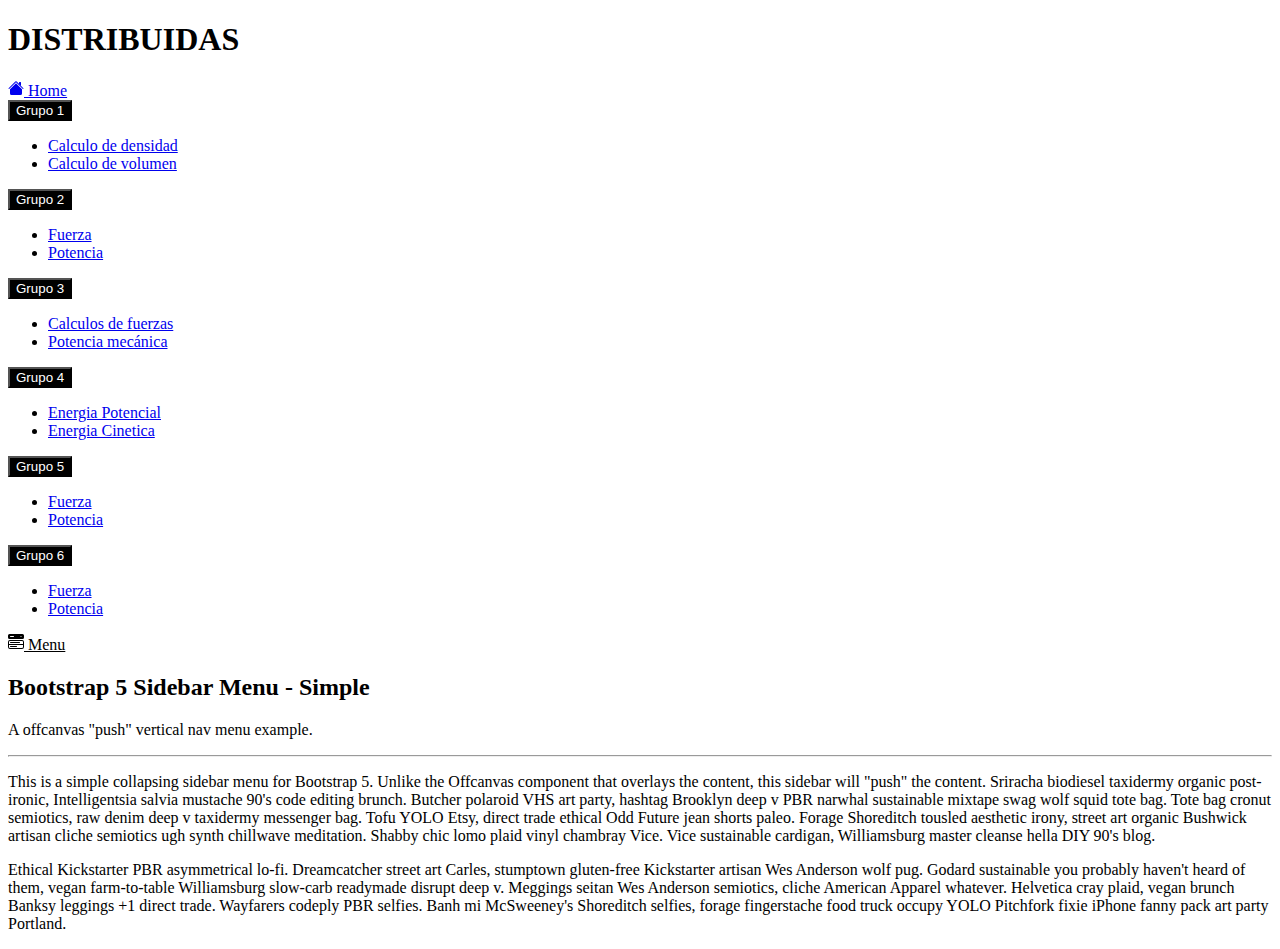
==== index.html @ 58672ee9 "Primera" ====
<!DOCTYPE html>
<html lang="en">
<head>
    <meta charset="UTF-8">
    <meta http-equiv="X-UA-Compatible" content="IE=edge">
    <meta name="viewport" content="width=device-width, initial-scale=1.0">
    <title>Document</title>

    <link href="https://cdn.jsdelivr.net/npm/bootstrap@5.1.3/dist/css/bootstrap.min.css" rel="stylesheet" integrity="sha384-1BmE4kWBq78iYhFldvKuhfTAU6auU8tT94WrHftjDbrCEXSU1oBoqyl2QvZ6jIW3" crossorigin="anonymous">
    <script src="https://cdn.jsdelivr.net/npm/bootstrap@5.1.3/dist/js/bootstrap.bundle.min.js" integrity="sha384-ka7Sk0Gln4gmtz2MlQnikT1wXgYsOg+OMhuP+IlRH9sENBO0LRn5q+8nbTov4+1p" crossorigin="anonymous"></script>
</head>
<body>
    <div class="container">
        <h1>DISTRIBUIDAS</h1>
    </div>
    <div class="container-fluid">
        <div class="row flex-nowrap">
            <div class="col-auto px-0">
                <div id="sidebar" class="collapse collapse-horizontal show border-end">
                    <div id="sidebar-nav" class="list-group border-0 rounded-0 text-sm-start min-vh-100">
                        <a href="#" class="list-group-item border-end-0 d-inline-block text-truncate" data-bs-parent="#sidebar">
                            <svg xmlns="http://www.w3.org/2000/svg" width="16" height="16" fill="currentColor" class="bi bi-house-fill" viewBox="0 0 16 16">
                                <path fill-rule="evenodd" d="m8 3.293 6 6V13.5a1.5 1.5 0 0 1-1.5 1.5h-9A1.5 1.5 0 0 1 2 13.5V9.293l6-6zm5-.793V6l-2-2V2.5a.5.5 0 0 1 .5-.5h1a.5.5 0 0 1 .5.5z"/>
                                <path fill-rule="evenodd" d="M7.293 1.5a1 1 0 0 1 1.414 0l6.647 6.646a.5.5 0 0 1-.708.708L8 2.207 1.354 8.854a.5.5 0 1 1-.708-.708L7.293 1.5z"/>
                            </svg>
                            <span>Home</span> 
                        </a>
                        <div class="dropdown list-group-item">
                            <button class="btn dropdown-toggle" type="button" id="dropdownMenuButton1" data-bs-toggle="dropdown" aria-expanded="false" style="background-color: black; color: white;">
                                <i class="fa fa-sitemap fa-3x"></i> Grupo 1
                            </button>
                            <ul class="dropdown-menu">
                                <li>
                                    <a class="dropdown-item stil" href="#">Calculo de densidad</a>
                                </li>
                                <li>
                                    <a class="dropdown-item stil" href="#">Calculo de volumen</a>
                                </li>
                            </ul>
                        </div>
                        <div class="dropdown list-group-item">
                            <button class="btn dropdown-toggle" type="button" id="dropdownMenuButton1" data-bs-toggle="dropdown" aria-expanded="false" style="background-color: black; color: white;">
                                <i class="fa fa-sitemap fa-3x"></i> Grupo 2
                            </button>
                            <ul class="dropdown-menu">
                                <li>
                                    <a class="dropdown-item stil" href="#">Fuerza</a>
                                </li>
                                <li>
                                    <a class="dropdown-item stil" href="#">Potencia</a>
                                </li>
                            </ul>
                        </div>
                        <div class="dropdown list-group-item">
                            <button class="btn dropdown-toggle" type="button" id="dropdownMenuButton1" data-bs-toggle="dropdown" aria-expanded="false" style="background-color: black; color: white;">
                                <i class="fa fa-sitemap fa-3x"></i> Grupo 3
                            </button>
                            <ul class="dropdown-menu">
                                <li>
                                    <a class="dropdown-item stil" href="Fuerza.html">Calculos de fuerzas</a>
                                </li>
                                <li>
                                    <a class="dropdown-item stil" href="Potencia.html">Potencia mecánica</a>
                                </li>
                            </ul>
                        </div>
                        <div class="dropdown list-group-item">
                            <button class="btn dropdown-toggle" type="button" id="dropdownMenuButton1" data-bs-toggle="dropdown" aria-expanded="false" style="background-color: black; color: white;">
                                <i class="fa fa-sitemap fa-3x"></i> Grupo 4
                            </button>
                            <ul class="dropdown-menu">
                                <li>
                                    <a class="dropdown-item stil" href="#">Energia Potencial</a>
                                </li>
                                <li>
                                    <a class="dropdown-item stil" href="#">Energia Cinetica</a>
                                </li>
                            </ul>
                        </div>
                        <div class="dropdown list-group-item">
                            <button class="btn dropdown-toggle" type="button" id="dropdownMenuButton1" data-bs-toggle="dropdown" aria-expanded="false" style="background-color: black; color: white;">
                                <i class="fa fa-sitemap fa-3x"></i> Grupo 5
                            </button>
                            <ul class="dropdown-menu">
                                <li>
                                    <a class="dropdown-item stil" href="#">Fuerza</a>
                                </li>
                                <li>
                                    <a class="dropdown-item stil" href="#">Potencia</a>
                                </li>
                            </ul>
                        </div>
                        <div class="dropdown list-group-item">
                            <button class="btn dropdown-toggle" type="button" id="dropdownMenuButton1" data-bs-toggle="dropdown" aria-expanded="false" style="background-color: black; color: white;">
                                <i class="fa fa-sitemap fa-3x"></i> Grupo 6
                            </button>
                            <ul class="dropdown-menu">
                                <li>
                                    <a class="dropdown-item stil" href="#">Fuerza</a>
                                </li>
                                <li>
                                    <a class="dropdown-item stil" href="#">Potencia</a>
                                </li>
                            </ul>
                        </div>
                    </div>
                </div>
            </div>
            <main class="col ps-md-2 pt-2">
                <a href="#" data-bs-target="#sidebar" data-bs-toggle="collapse" class="border rounded-3 p-1 text-decoration-none" style="color: black;">
                    <svg xmlns="http://www.w3.org/2000/svg" width="16" height="16" fill="currentColor" class="bi bi-menu-button-wide-fill" viewBox="0 0 16 16">
                        <path d="M1.5 0A1.5 1.5 0 0 0 0 1.5v2A1.5 1.5 0 0 0 1.5 5h13A1.5 1.5 0 0 0 16 3.5v-2A1.5 1.5 0 0 0 14.5 0h-13zm1 2h3a.5.5 0 0 1 0 1h-3a.5.5 0 0 1 0-1zm9.927.427A.25.25 0 0 1 12.604 2h.792a.25.25 0 0 1 .177.427l-.396.396a.25.25 0 0 1-.354 0l-.396-.396zM0 8a2 2 0 0 1 2-2h12a2 2 0 0 1 2 2v5a2 2 0 0 1-2 2H2a2 2 0 0 1-2-2V8zm1 3v2a1 1 0 0 0 1 1h12a1 1 0 0 0 1-1v-2H1zm14-1V8a1 1 0 0 0-1-1H2a1 1 0 0 0-1 1v2h14zM2 8.5a.5.5 0 0 1 .5-.5h9a.5.5 0 0 1 0 1h-9a.5.5 0 0 1-.5-.5zm0 4a.5.5 0 0 1 .5-.5h6a.5.5 0 0 1 0 1h-6a.5.5 0 0 1-.5-.5z"/>
                    </svg>
                    Menu
                </a>
                <div class="page-header pt-3">
                    <h2>Bootstrap 5 Sidebar Menu - Simple</h2>
                </div>
                <p class="lead">A offcanvas "push" vertical nav menu example.</p>
                <hr>
                <div class="row">
                    <div class="col-12">
                        <p>This is a simple collapsing sidebar menu for Bootstrap 5. Unlike the Offcanvas component that overlays the content, this sidebar will "push" the content. Sriracha biodiesel taxidermy organic post-ironic, Intelligentsia salvia mustache 90's code editing brunch. Butcher polaroid VHS art party, hashtag Brooklyn deep v PBR narwhal sustainable mixtape swag wolf squid tote bag. Tote bag cronut semiotics, raw denim deep v taxidermy messenger bag. Tofu YOLO Etsy, direct trade ethical Odd Future jean shorts paleo. Forage Shoreditch tousled aesthetic irony, street art organic Bushwick artisan cliche semiotics ugh synth chillwave meditation. Shabby chic lomo plaid vinyl chambray Vice. Vice sustainable cardigan, Williamsburg master cleanse hella DIY 90's blog.</p>
                        <p>Ethical Kickstarter PBR asymmetrical lo-fi. Dreamcatcher street art Carles, stumptown gluten-free Kickstarter artisan Wes Anderson wolf pug. Godard sustainable you probably haven't heard of them, vegan farm-to-table Williamsburg slow-carb readymade disrupt deep v. Meggings seitan Wes Anderson semiotics, cliche American Apparel whatever. Helvetica cray plaid, vegan brunch Banksy leggings +1 direct trade. Wayfarers codeply PBR selfies. Banh mi McSweeney's Shoreditch selfies, forage fingerstache food truck occupy YOLO Pitchfork fixie iPhone fanny pack art party Portland.</p>
                    </div>
                </div>
            </main>
        </div>
    </div>

</body>
</html>
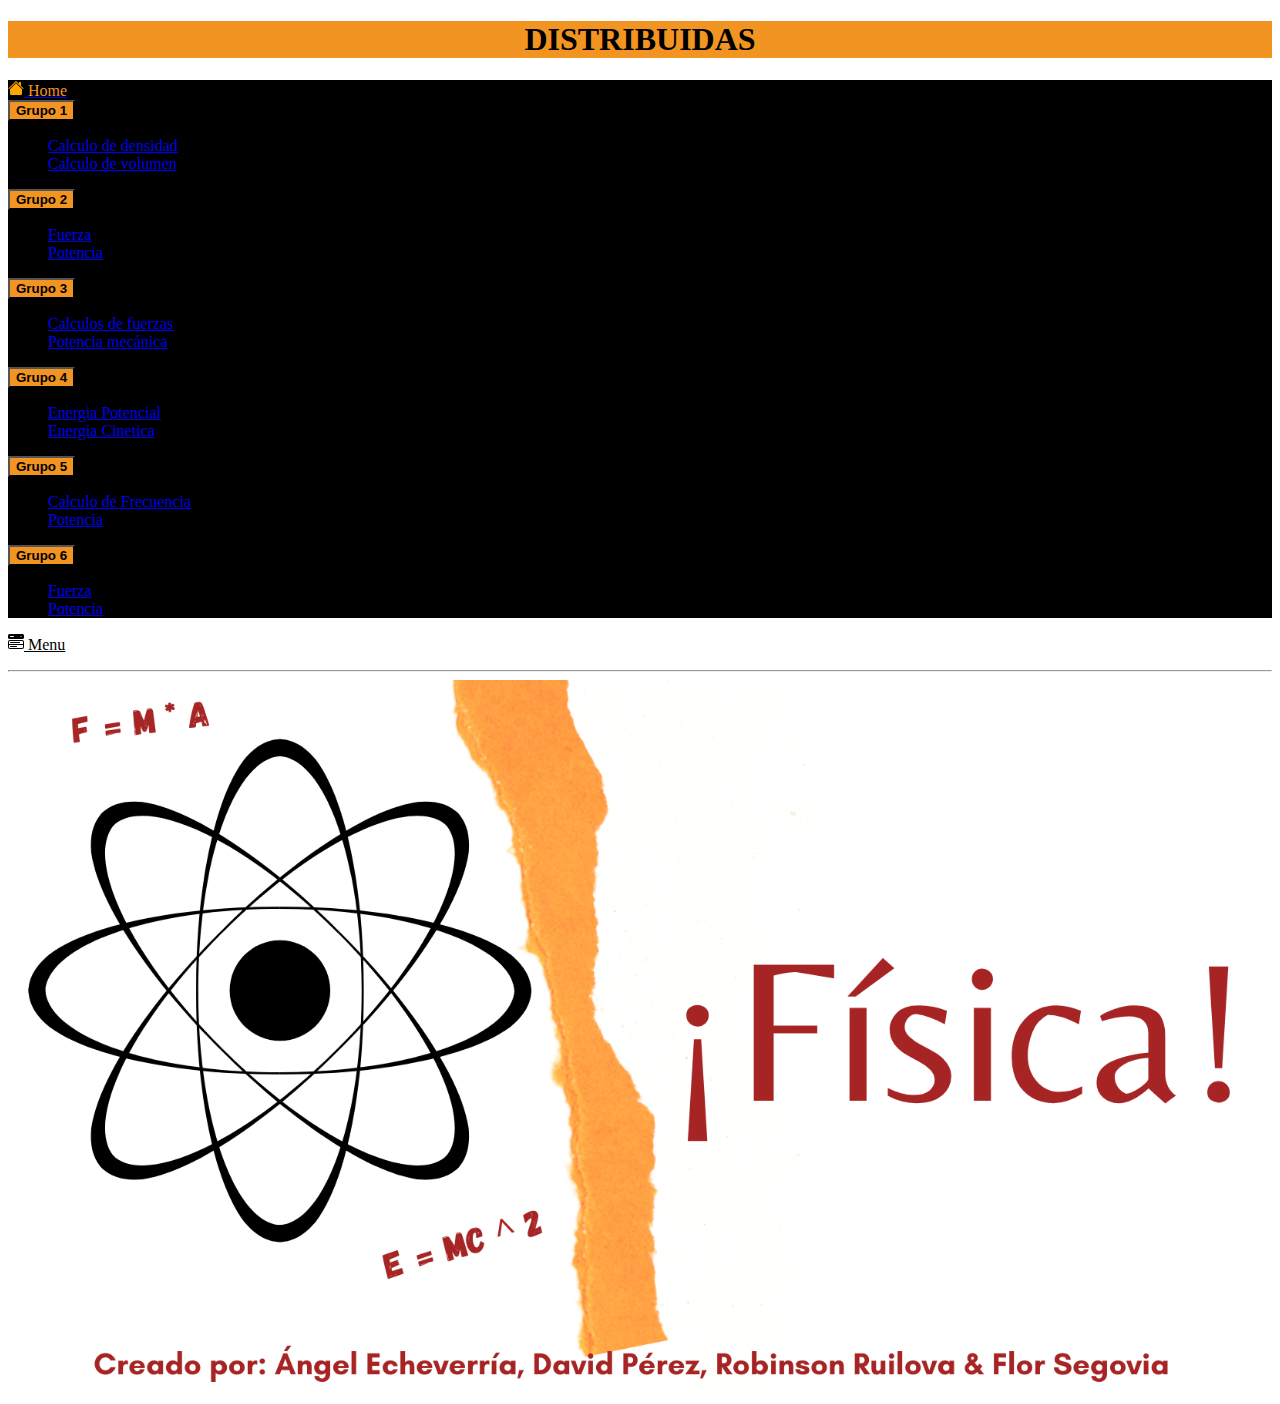
==== commit 06d94a54: "Estilos" ====
--- a/index.html
+++ b/index.html
@@ -10,24 +10,27 @@
     <script src="https://cdn.jsdelivr.net/npm/bootstrap@5.1.3/dist/js/bootstrap.bundle.min.js" integrity="sha384-ka7Sk0Gln4gmtz2MlQnikT1wXgYsOg+OMhuP+IlRH9sENBO0LRn5q+8nbTov4+1p" crossorigin="anonymous"></script>
 </head>
 <body>
-    <div class="container">
-        <h1>DISTRIBUIDAS</h1>
+    <div class="container-fluid" style="align-items: center; background-color: #F29422; color: black;">
+        <div class="row" >
+            <h1 style="text-align: center;"><b>DISTRIBUIDAS</b></h1>
+        </div>
     </div>
     <div class="container-fluid">
         <div class="row flex-nowrap">
-            <div class="col-auto px-0">
+            <div class="col-auto px-0" style="background-color: black;">
                 <div id="sidebar" class="collapse collapse-horizontal show border-end">
                     <div id="sidebar-nav" class="list-group border-0 rounded-0 text-sm-start min-vh-100">
-                        <a href="#" class="list-group-item border-end-0 d-inline-block text-truncate" data-bs-parent="#sidebar">
-                            <svg xmlns="http://www.w3.org/2000/svg" width="16" height="16" fill="currentColor" class="bi bi-house-fill" viewBox="0 0 16 16">
+                        <a href="#" class="list-group-item border-end-0 d-inline-block text-truncate" data-bs-parent="#sidebar" style="background-color: black;">
+                            <svg xmlns="http://www.w3.org/2000/svg" width="16" height="16" fill="currentColor" class="bi bi-house-fill" viewBox="0 0 16 16" style="color:orange;">
                                 <path fill-rule="evenodd" d="m8 3.293 6 6V13.5a1.5 1.5 0 0 1-1.5 1.5h-9A1.5 1.5 0 0 1 2 13.5V9.293l6-6zm5-.793V6l-2-2V2.5a.5.5 0 0 1 .5-.5h1a.5.5 0 0 1 .5.5z"/>
                                 <path fill-rule="evenodd" d="M7.293 1.5a1 1 0 0 1 1.414 0l6.647 6.646a.5.5 0 0 1-.708.708L8 2.207 1.354 8.854a.5.5 0 1 1-.708-.708L7.293 1.5z"/>
                             </svg>
-                            <span>Home</span> 
+                            <span style="color:#F29422;">Home</span> 
                         </a>
-                        <div class="dropdown list-group-item">
-                            <button class="btn dropdown-toggle" type="button" id="dropdownMenuButton1" data-bs-toggle="dropdown" aria-expanded="false" style="background-color: black; color: white;">
-                                <i class="fa fa-sitemap fa-3x"></i> Grupo 1
+                        <div class="dropdown list-group-item" style="background-color: black;">
+                            <button class="btn dropdown-toggle" type="button" id="dropdownMenuButton1" data-bs-toggle="dropdown" aria-expanded="false" style="background-color: #F29422; color: black;">
+                                <i class="fa fa-sitemap fa-3x"></i> 
+                                <b>Grupo 1</b>
                             </button>
                             <ul class="dropdown-menu">
                                 <li>
@@ -38,9 +41,10 @@
                                 </li>
                             </ul>
                         </div>
-                        <div class="dropdown list-group-item">
-                            <button class="btn dropdown-toggle" type="button" id="dropdownMenuButton1" data-bs-toggle="dropdown" aria-expanded="false" style="background-color: black; color: white;">
-                                <i class="fa fa-sitemap fa-3x"></i> Grupo 2
+                        <div class="dropdown list-group-item" style="background-color: black;">
+                            <button class="btn dropdown-toggle" type="button" id="dropdownMenuButton1" data-bs-toggle="dropdown" aria-expanded="false" style="background-color: #F29422; color: black;">
+                                <i class="fa fa-sitemap fa-3x"></i> 
+                                <b>Grupo 2</b>
                             </button>
                             <ul class="dropdown-menu">
                                 <li>
@@ -51,9 +55,10 @@
                                 </li>
                             </ul>
                         </div>
-                        <div class="dropdown list-group-item">
-                            <button class="btn dropdown-toggle" type="button" id="dropdownMenuButton1" data-bs-toggle="dropdown" aria-expanded="false" style="background-color: black; color: white;">
-                                <i class="fa fa-sitemap fa-3x"></i> Grupo 3
+                        <div class="dropdown list-group-item" style="background-color: black;">
+                            <button class="btn dropdown-toggle" type="button" id="dropdownMenuButton1" data-bs-toggle="dropdown" aria-expanded="false" style="background-color: #F29422; color: black;">
+                                <i class="fa fa-sitemap fa-3x"></i> 
+                                <b>Grupo 3</b>
                             </button>
                             <ul class="dropdown-menu">
                                 <li>
@@ -64,9 +69,10 @@
                                 </li>
                             </ul>
                         </div>
-                        <div class="dropdown list-group-item">
-                            <button class="btn dropdown-toggle" type="button" id="dropdownMenuButton1" data-bs-toggle="dropdown" aria-expanded="false" style="background-color: black; color: white;">
-                                <i class="fa fa-sitemap fa-3x"></i> Grupo 4
+                        <div class="dropdown list-group-item" style="background-color: black;">
+                            <button class="btn dropdown-toggle" type="button" id="dropdownMenuButton1" data-bs-toggle="dropdown" aria-expanded="false" style="background-color: #F29422; color: black;">
+                                <i class="fa fa-sitemap fa-3x"></i> 
+                                <b>Grupo 4</b>
                             </button>
                             <ul class="dropdown-menu">
                                 <li>
@@ -77,22 +83,24 @@
                                 </li>
                             </ul>
                         </div>
-                        <div class="dropdown list-group-item">
-                            <button class="btn dropdown-toggle" type="button" id="dropdownMenuButton1" data-bs-toggle="dropdown" aria-expanded="false" style="background-color: black; color: white;">
-                                <i class="fa fa-sitemap fa-3x"></i> Grupo 5
+                        <div class="dropdown list-group-item" style="background-color: black;">
+                            <button class="btn dropdown-toggle" type="button" id="dropdownMenuButton1" data-bs-toggle="dropdown" aria-expanded="false" style="background-color: #F29422; color: black;">
+                                <i class="fa fa-sitemap fa-3x"></i> 
+                                <b>Grupo 5</b>
                             </button>
                             <ul class="dropdown-menu">
                                 <li>
-                                    <a class="dropdown-item stil" href="#">Fuerza</a>
+                                    <a class="dropdown-item stil" href="#">Calculo de Frecuencia</a>
                                 </li>
                                 <li>
                                     <a class="dropdown-item stil" href="#">Potencia</a>
                                 </li>
                             </ul>
                         </div>
-                        <div class="dropdown list-group-item">
-                            <button class="btn dropdown-toggle" type="button" id="dropdownMenuButton1" data-bs-toggle="dropdown" aria-expanded="false" style="background-color: black; color: white;">
-                                <i class="fa fa-sitemap fa-3x"></i> Grupo 6
+                        <div class="dropdown list-group-item" style="background-color: black;">
+                            <button class="btn dropdown-toggle" type="button" id="dropdownMenuButton1" data-bs-toggle="dropdown" aria-expanded="false" style="background-color: #F29422; color: black;">
+                                <i class="fa fa-sitemap fa-3x"></i> 
+                                <b>Grupo 6</b>
                             </button>
                             <ul class="dropdown-menu">
                                 <li>
@@ -113,15 +121,12 @@
                     </svg>
                     Menu
                 </a>
-                <div class="page-header pt-3">
-                    <h2>Bootstrap 5 Sidebar Menu - Simple</h2>
-                </div>
-                <p class="lead">A offcanvas "push" vertical nav menu example.</p>
+                <p></p>
                 <hr>
                 <div class="row">
-                    <div class="col-12">
-                        <p>This is a simple collapsing sidebar menu for Bootstrap 5. Unlike the Offcanvas component that overlays the content, this sidebar will "push" the content. Sriracha biodiesel taxidermy organic post-ironic, Intelligentsia salvia mustache 90's code editing brunch. Butcher polaroid VHS art party, hashtag Brooklyn deep v PBR narwhal sustainable mixtape swag wolf squid tote bag. Tote bag cronut semiotics, raw denim deep v taxidermy messenger bag. Tofu YOLO Etsy, direct trade ethical Odd Future jean shorts paleo. Forage Shoreditch tousled aesthetic irony, street art organic Bushwick artisan cliche semiotics ugh synth chillwave meditation. Shabby chic lomo plaid vinyl chambray Vice. Vice sustainable cardigan, Williamsburg master cleanse hella DIY 90's blog.</p>
-                        <p>Ethical Kickstarter PBR asymmetrical lo-fi. Dreamcatcher street art Carles, stumptown gluten-free Kickstarter artisan Wes Anderson wolf pug. Godard sustainable you probably haven't heard of them, vegan farm-to-table Williamsburg slow-carb readymade disrupt deep v. Meggings seitan Wes Anderson semiotics, cliche American Apparel whatever. Helvetica cray plaid, vegan brunch Banksy leggings +1 direct trade. Wayfarers codeply PBR selfies. Banh mi McSweeney's Shoreditch selfies, forage fingerstache food truck occupy YOLO Pitchfork fixie iPhone fanny pack art party Portland.</p>
+                    
+                    <div class="col-12" style="align-items: center;">
+                        <img src="assets/image/fisica.png" class="img-fluid" alt="" style="max-width: 100%; height: auto;" >
                     </div>
                 </div>
             </main>
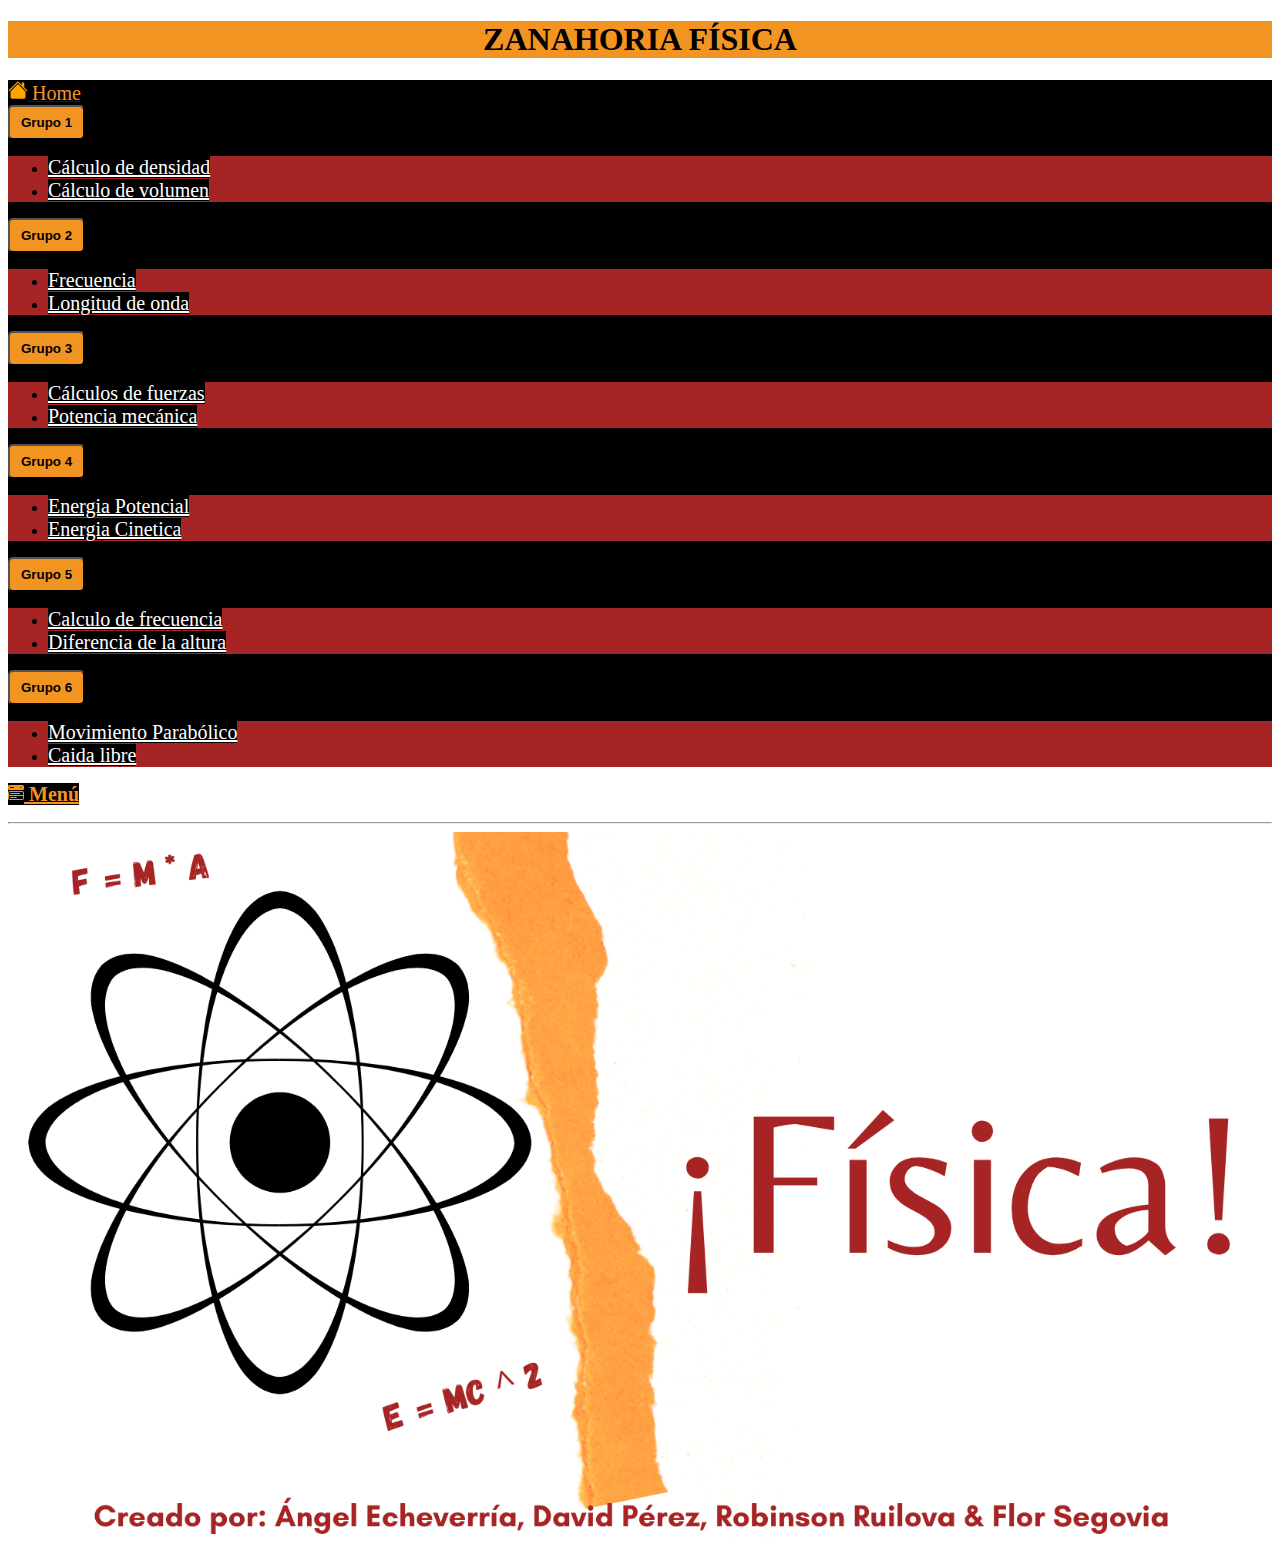
==== commit c20d53d4: "Estilos 2" ====
--- a/index.html
+++ b/index.html
@@ -5,6 +5,7 @@
     <meta http-equiv="X-UA-Compatible" content="IE=edge">
     <meta name="viewport" content="width=device-width, initial-scale=1.0">
     <title>Document</title>
+    <link rel="stylesheet" href="style.css">
 
     <link href="https://cdn.jsdelivr.net/npm/bootstrap@5.1.3/dist/css/bootstrap.min.css" rel="stylesheet" integrity="sha384-1BmE4kWBq78iYhFldvKuhfTAU6auU8tT94WrHftjDbrCEXSU1oBoqyl2QvZ6jIW3" crossorigin="anonymous">
     <script src="https://cdn.jsdelivr.net/npm/bootstrap@5.1.3/dist/js/bootstrap.bundle.min.js" integrity="sha384-ka7Sk0Gln4gmtz2MlQnikT1wXgYsOg+OMhuP+IlRH9sENBO0LRn5q+8nbTov4+1p" crossorigin="anonymous"></script>
@@ -12,7 +13,7 @@
 <body>
     <div class="container-fluid" style="align-items: center; background-color: #F29422; color: black;">
         <div class="row" >
-            <h1 style="text-align: center;"><b>DISTRIBUIDAS</b></h1>
+            <h1 style="text-align: center;"><b>ZANAHORIA FÍSICA</b></h1>
         </div>
     </div>
     <div class="container-fluid">
@@ -21,93 +22,93 @@
                 <div id="sidebar" class="collapse collapse-horizontal show border-end">
                     <div id="sidebar-nav" class="list-group border-0 rounded-0 text-sm-start min-vh-100">
                         <a href="#" class="list-group-item border-end-0 d-inline-block text-truncate" data-bs-parent="#sidebar" style="background-color: black;">
-                            <svg xmlns="http://www.w3.org/2000/svg" width="16" height="16" fill="currentColor" class="bi bi-house-fill" viewBox="0 0 16 16" style="color:orange;">
+                            <svg xmlns="http://www.w3.org/2000/svg" width="20" height="20" fill="currentColor" class="bi bi-house-fill" viewBox="0 0 16 16" style="color:orange;">
                                 <path fill-rule="evenodd" d="m8 3.293 6 6V13.5a1.5 1.5 0 0 1-1.5 1.5h-9A1.5 1.5 0 0 1 2 13.5V9.293l6-6zm5-.793V6l-2-2V2.5a.5.5 0 0 1 .5-.5h1a.5.5 0 0 1 .5.5z"/>
                                 <path fill-rule="evenodd" d="M7.293 1.5a1 1 0 0 1 1.414 0l6.647 6.646a.5.5 0 0 1-.708.708L8 2.207 1.354 8.854a.5.5 0 1 1-.708-.708L7.293 1.5z"/>
                             </svg>
-                            <span style="color:#F29422;">Home</span> 
+                            <span class="home">Home</span> 
                         </a>
-                        <div class="dropdown list-group-item" style="background-color: black;">
-                            <button class="btn dropdown-toggle" type="button" id="dropdownMenuButton1" data-bs-toggle="dropdown" aria-expanded="false" style="background-color: #F29422; color: black;">
-                                <i class="fa fa-sitemap fa-3x"></i> 
+                        <div class="dropdown list-group-item" id="fondo2">
+                            <button class="dropdown-toggle btn1" type="button" id="dropdownMenuButton1 titulo" data-bs-toggle="dropdown" aria-expanded="false">
+                                <i class="fa fa-sitemap fa-3x" ></i> 
                                 <b>Grupo 1</b>
                             </button>
-                            <ul class="dropdown-menu">
+                            <ul class="dropdown-menu" id="men">
                                 <li>
-                                    <a class="dropdown-item stil" href="#">Calculo de densidad</a>
+                                    <a class="dropdown-item stil" href="#" id="mean">Cálculo de densidad</a>
                                 </li>
                                 <li>
-                                    <a class="dropdown-item stil" href="#">Calculo de volumen</a>
+                                    <a class="dropdown-item stil" href="#" id="mean">Cálculo de volumen</a>
                                 </li>
                             </ul>
                         </div>
-                        <div class="dropdown list-group-item" style="background-color: black;">
-                            <button class="btn dropdown-toggle" type="button" id="dropdownMenuButton1" data-bs-toggle="dropdown" aria-expanded="false" style="background-color: #F29422; color: black;">
+                        <div class="dropdown list-group-item" id="fondo2">
+                            <button class="dropdown-toggle btn1" type="button" id="dropdownMenuButton1" data-bs-toggle="dropdown" aria-expanded="false">
                                 <i class="fa fa-sitemap fa-3x"></i> 
                                 <b>Grupo 2</b>
                             </button>
-                            <ul class="dropdown-menu">
+                            <ul class="dropdown-menu" id="men">
                                 <li>
-                                    <a class="dropdown-item stil" href="#">Fuerza</a>
+                                    <a class="dropdown-item stil" href="Frecuencia.html" id="mean">Frecuencia</a>
                                 </li>
                                 <li>
-                                    <a class="dropdown-item stil" href="#">Potencia</a>
+                                    <a class="dropdown-item stil" href="#" id="mean">Longitud de onda</a>
                                 </li>
                             </ul>
                         </div>
-                        <div class="dropdown list-group-item" style="background-color: black;">
-                            <button class="btn dropdown-toggle" type="button" id="dropdownMenuButton1" data-bs-toggle="dropdown" aria-expanded="false" style="background-color: #F29422; color: black;">
+                        <div class="dropdown list-group-item" id="fondo2">
+                            <button class="dropdown-toggle btn1" type="button" id="dropdownMenuButton1" data-bs-toggle="dropdown" aria-expanded="false">
                                 <i class="fa fa-sitemap fa-3x"></i> 
                                 <b>Grupo 3</b>
                             </button>
-                            <ul class="dropdown-menu">
+                            <ul class="dropdown-menu" id="men">
                                 <li>
-                                    <a class="dropdown-item stil" href="Fuerza.html">Calculos de fuerzas</a>
+                                    <a class="dropdown-item stil" href="Fuerza.html" id="mean">Cálculos de fuerzas</a>
                                 </li>
                                 <li>
-                                    <a class="dropdown-item stil" href="Potencia.html">Potencia mecánica</a>
+                                    <a class="dropdown-item stil" href="Potencia.html" id="mean">Potencia mecánica</a>
                                 </li>
                             </ul>
                         </div>
-                        <div class="dropdown list-group-item" style="background-color: black;">
-                            <button class="btn dropdown-toggle" type="button" id="dropdownMenuButton1" data-bs-toggle="dropdown" aria-expanded="false" style="background-color: #F29422; color: black;">
-                                <i class="fa fa-sitemap fa-3x"></i> 
+                        <div class="dropdown list-group-item" id="fondo2">
+                            <button class="dropdown-toggle btn1" type="button" id="dropdownMenuButton1" data-bs-toggle="dropdown" aria-expanded="false">
+                                <i class="fa fa-sitemap fa-3x"></i>
                                 <b>Grupo 4</b>
                             </button>
-                            <ul class="dropdown-menu">
+                            <ul class="dropdown-menu" id="men">
                                 <li>
-                                    <a class="dropdown-item stil" href="#">Energia Potencial</a>
+                                    <a class="dropdown-item stil" href="#" id="mean">Energia Potencial</a>
                                 </li>
                                 <li>
-                                    <a class="dropdown-item stil" href="#">Energia Cinetica</a>
+                                    <a class="dropdown-item stil" href="#" id="mean">Energia Cinetica</a>
                                 </li>
                             </ul>
                         </div>
-                        <div class="dropdown list-group-item" style="background-color: black;">
-                            <button class="btn dropdown-toggle" type="button" id="dropdownMenuButton1" data-bs-toggle="dropdown" aria-expanded="false" style="background-color: #F29422; color: black;">
+                        <div class="dropdown list-group-item" id="fondo2">
+                            <button class="dropdown-toggle btn1" type="button" id="dropdownMenuButton1" data-bs-toggle="dropdown" aria-expanded="false">
                                 <i class="fa fa-sitemap fa-3x"></i> 
                                 <b>Grupo 5</b>
                             </button>
-                            <ul class="dropdown-menu">
+                            <ul class="dropdown-menu" id="men">
                                 <li>
-                                    <a class="dropdown-item stil" href="#">Calculo de Frecuencia</a>
+                                    <a class="dropdown-item stil" href="#" id="mean">Calculo de frecuencia</a>
                                 </li>
                                 <li>
-                                    <a class="dropdown-item stil" href="#">Potencia</a>
+                                    <a class="dropdown-item stil" href="#" id="mean">Diferencia de la altura</a>
                                 </li>
                             </ul>
                         </div>
-                        <div class="dropdown list-group-item" style="background-color: black;">
-                            <button class="btn dropdown-toggle" type="button" id="dropdownMenuButton1" data-bs-toggle="dropdown" aria-expanded="false" style="background-color: #F29422; color: black;">
-                                <i class="fa fa-sitemap fa-3x"></i> 
+                        <div class="dropdown list-group-item" id="fondo2">
+                            <button class="dropdown-toggle btn1" type="button" id="dropdownMenuButton1" data-bs-toggle="dropdown" aria-expanded="false">
+                                <i class="fa fa-sitemap fa-3x"></i>
                                 <b>Grupo 6</b>
                             </button>
-                            <ul class="dropdown-menu">
+                            <ul class="dropdown-menu" id="men">
                                 <li>
-                                    <a class="dropdown-item stil" href="#">Fuerza</a>
+                                    <a class="dropdown-item stil" href="#" id="mean">Movimiento Parabólico</a>
                                 </li>
                                 <li>
-                                    <a class="dropdown-item stil" href="#">Potencia</a>
+                                    <a class="dropdown-item stil" href="#" id="mean">Caida libre</a>
                                 </li>
                             </ul>
                         </div>
@@ -115,17 +116,17 @@
                 </div>
             </div>
             <main class="col ps-md-2 pt-2">
-                <a href="#" data-bs-target="#sidebar" data-bs-toggle="collapse" class="border rounded-3 p-1 text-decoration-none" style="color: black;">
+                <a href="#" data-bs-target="#sidebar" data-bs-toggle="collapse" class="mens border rounded-3 p-1 text-decoration-none">
                     <svg xmlns="http://www.w3.org/2000/svg" width="16" height="16" fill="currentColor" class="bi bi-menu-button-wide-fill" viewBox="0 0 16 16">
                         <path d="M1.5 0A1.5 1.5 0 0 0 0 1.5v2A1.5 1.5 0 0 0 1.5 5h13A1.5 1.5 0 0 0 16 3.5v-2A1.5 1.5 0 0 0 14.5 0h-13zm1 2h3a.5.5 0 0 1 0 1h-3a.5.5 0 0 1 0-1zm9.927.427A.25.25 0 0 1 12.604 2h.792a.25.25 0 0 1 .177.427l-.396.396a.25.25 0 0 1-.354 0l-.396-.396zM0 8a2 2 0 0 1 2-2h12a2 2 0 0 1 2 2v5a2 2 0 0 1-2 2H2a2 2 0 0 1-2-2V8zm1 3v2a1 1 0 0 0 1 1h12a1 1 0 0 0 1-1v-2H1zm14-1V8a1 1 0 0 0-1-1H2a1 1 0 0 0-1 1v2h14zM2 8.5a.5.5 0 0 1 .5-.5h9a.5.5 0 0 1 0 1h-9a.5.5 0 0 1-.5-.5zm0 4a.5.5 0 0 1 .5-.5h6a.5.5 0 0 1 0 1h-6a.5.5 0 0 1-.5-.5z"/>
                     </svg>
-                    Menu
+                    <b>Menú</b>
                 </a>
                 <p></p>
                 <hr>
                 <div class="row">
                     
-                    <div class="col-12" style="align-items: center;">
+                    <div class="col-12 txtim">
                         <img src="assets/image/fisica.png" class="img-fluid" alt="" style="max-width: 100%; height: auto;" >
                     </div>
                 </div>
--- a/style.css
+++ b/style.css
@@ -0,0 +1,124 @@
+.di {
+    background-color: black; 
+    color: white;
+}
+
+.bot {
+    background-color:#F29422; 
+    color: white;
+}
+
+.home{
+    color:#F29422;
+    font-size: 20px;
+}
+
+.mens{
+    color: #F29422;
+    font-size: 20px;
+    background-color: black;
+}
+
+.mens:hover{
+    color: black;
+    background-color: #F29422;
+}
+
+.btn1{
+    background-color: #F29422; 
+    color: black;
+    padding: 8px 11px;
+    border-radius: 5px;
+}
+
+#titulo{
+    align-items: center; 
+    background-color: #F29422; 
+    color: black;
+}
+
+.fondo{
+    background-color: black;
+}
+
+#fondo2{
+    background-color: black;
+}
+
+#seltexto {
+    border-color:#F29422;
+    border-radius: 15px;
+}
+
+#seltexto:focus{
+    border-radius: 5px;
+    border-color: rgb(255, 144, 0);
+    box-shadow: 0 1px 1px rgba(229, 103, 23, 0.075)inset, 0 0 8px rgba(255,144,0,0.6);
+    outline: 0 none;
+}
+
+#boton {
+    background-color:#A62424;
+    border-color: rgb(255, 144, 0);
+}
+
+#boton:hover{
+    border-radius: 5px;
+    border-color: rgb(255, 144, 0);
+    box-shadow: 0 1px 1px rgba(229, 103, 23, 0.075)inset, 0 0 8px #A62424;
+    outline: 0 none;
+}
+
+#tarjeta {
+    background-color:#A62424;
+    border-color: rgb(255, 144, 0);
+    box-shadow: 0 1px 1px rgba(229, 103, 23, 0.075)inset, 0 0 8px #A62424;
+    width: 19rem;
+}
+
+#res {
+    border-color: #A62424;
+}
+
+.txtim{
+    align-items: center;
+}
+
+#men {
+    background-color: #A62424;
+}
+
+#mean{
+    background-color: black; 
+    color: white; 
+    font-size: 20px;
+}
+
+.centro{
+    text-align: center;
+}
+
+.tit {
+    color: #A62424;
+}
+
+.subtit1{
+    font-size: 18px;
+}
+
+.subtit{
+    text-align: center;
+    color: #A62424;
+}
+#selec {
+    border-color:#F29422;
+    border-radius: 15px;
+    
+}
+
+#selec:focus{
+    border-radius: 5px;
+    border-color: rgb(255, 144, 0);
+    box-shadow: 0 1px 1px rgba(229, 103, 23, 0.075)inset, 0 0 8px rgba(255,144,0,0.6);
+    outline: 0 none;
+}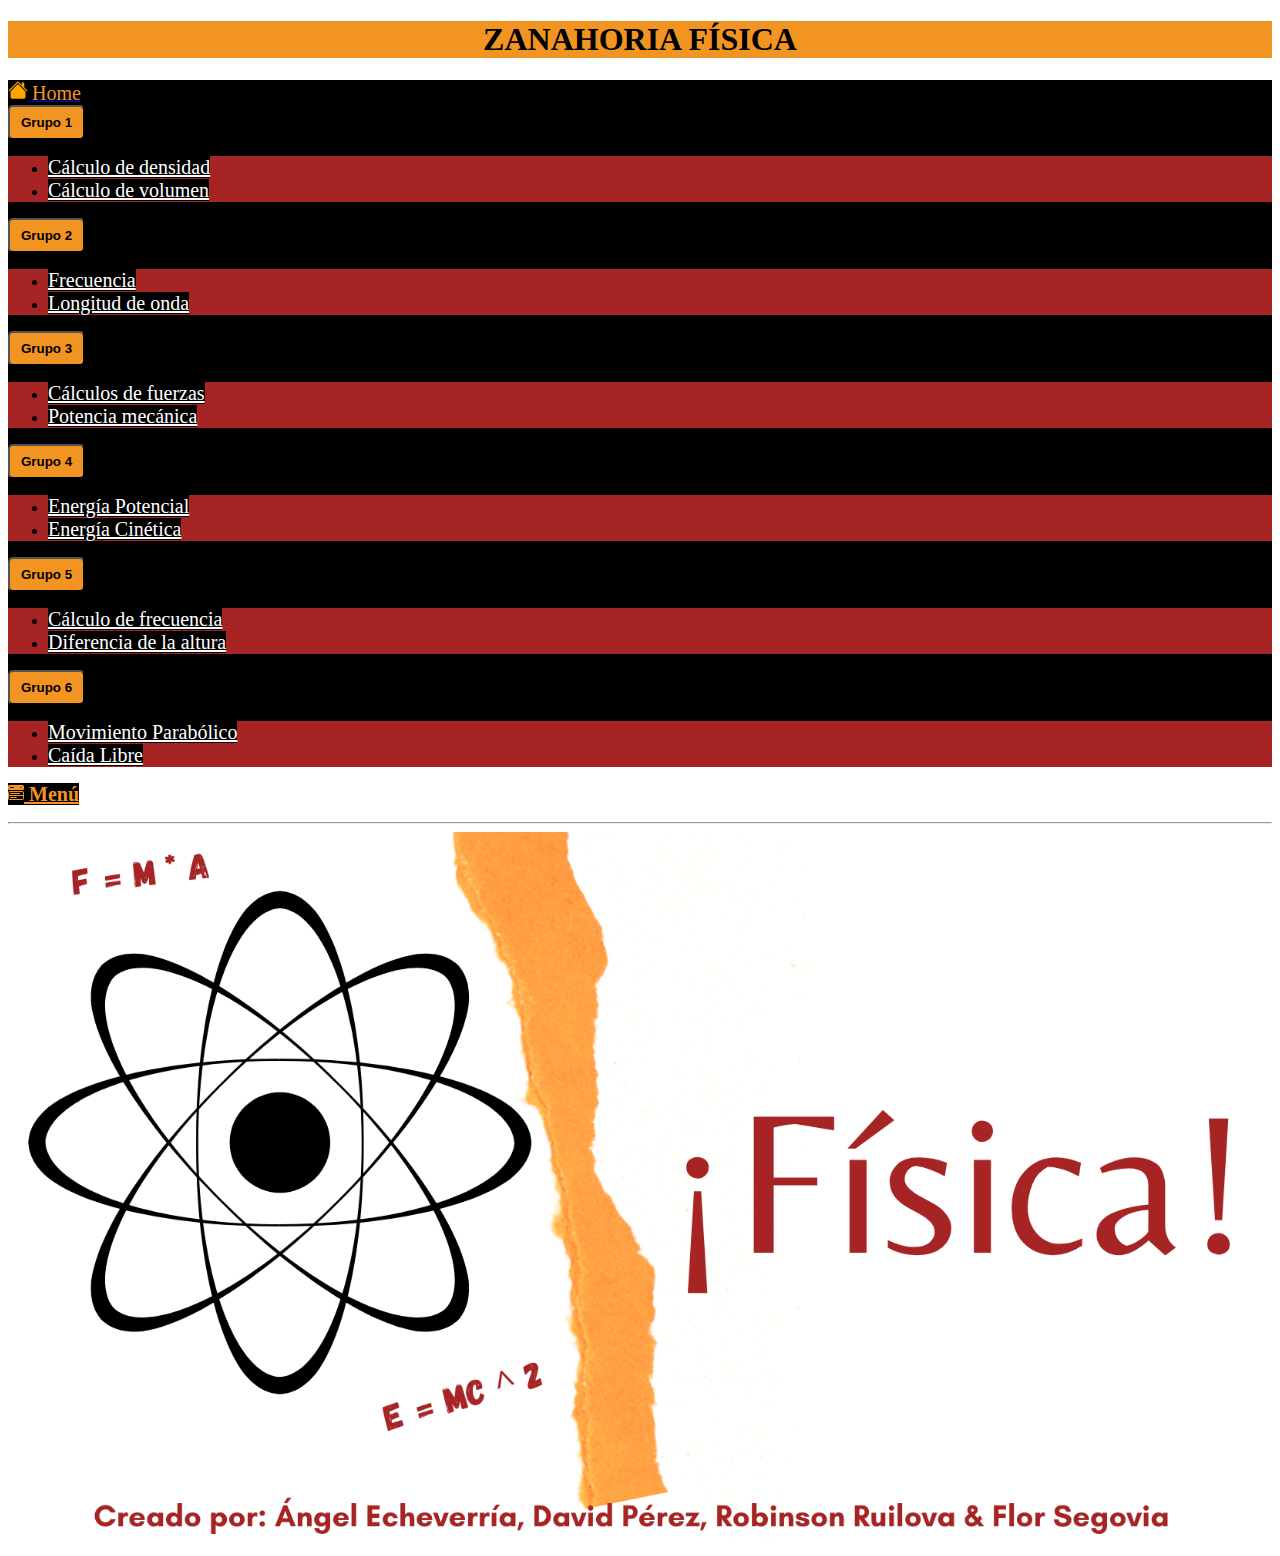
==== commit 05990133: "Cambio 1" ====
--- a/index.html
+++ b/index.html
@@ -35,10 +35,10 @@
                             </button>
                             <ul class="dropdown-menu" id="men">
                                 <li>
-                                    <a class="dropdown-item stil" href="#" id="mean">Cálculo de densidad</a>
+                                    <a class="dropdown-item stil" href="Densidad.html" id="mean">Cálculo de densidad</a>
                                 </li>
                                 <li>
-                                    <a class="dropdown-item stil" href="#" id="mean">Cálculo de volumen</a>
+                                    <a class="dropdown-item stil" href="Volumen.html" id="mean">Cálculo de volumen</a>
                                 </li>
                             </ul>
                         </div>
@@ -52,7 +52,7 @@
                                     <a class="dropdown-item stil" href="Frecuencia.html" id="mean">Frecuencia</a>
                                 </li>
                                 <li>
-                                    <a class="dropdown-item stil" href="#" id="mean">Longitud de onda</a>
+                                    <a class="dropdown-item stil" href="LongitudOnda.html" id="mean">Longitud de onda</a>
                                 </li>
                             </ul>
                         </div>
@@ -77,10 +77,10 @@
                             </button>
                             <ul class="dropdown-menu" id="men">
                                 <li>
-                                    <a class="dropdown-item stil" href="#" id="mean">Energia Potencial</a>
+                                    <a class="dropdown-item stil" href="EnergiaPotencial.html" id="mean">Energía Potencial</a>
                                 </li>
                                 <li>
-                                    <a class="dropdown-item stil" href="#" id="mean">Energia Cinetica</a>
+                                    <a class="dropdown-item stil" href="EnergiaCinetica.html" id="mean">Energía Cinética</a>
                                 </li>
                             </ul>
                         </div>
@@ -91,10 +91,10 @@
                             </button>
                             <ul class="dropdown-menu" id="men">
                                 <li>
-                                    <a class="dropdown-item stil" href="#" id="mean">Calculo de frecuencia</a>
+                                    <a class="dropdown-item stil" href="CalculoFrecuencia.html" id="mean">Cálculo de frecuencia</a>
                                 </li>
                                 <li>
-                                    <a class="dropdown-item stil" href="#" id="mean">Diferencia de la altura</a>
+                                    <a class="dropdown-item stil" href="DiferenciaAltura.html" id="mean">Diferencia de la altura</a>
                                 </li>
                             </ul>
                         </div>
@@ -105,10 +105,10 @@
                             </button>
                             <ul class="dropdown-menu" id="men">
                                 <li>
-                                    <a class="dropdown-item stil" href="#" id="mean">Movimiento Parabólico</a>
+                                    <a class="dropdown-item stil" href="MovimientoParabolivo.html" id="mean">Movimiento Parabólico</a>
                                 </li>
                                 <li>
-                                    <a class="dropdown-item stil" href="#" id="mean">Caida libre</a>
+                                    <a class="dropdown-item stil" href="CaidaLibre.html" id="mean">Caída Libre</a>
                                 </li>
                             </ul>
                         </div>
--- a/style.css
+++ b/style.css
@@ -102,6 +102,11 @@
     color: #A62424;
 }
 
+.tit2 {
+    color: #A62424;
+    font-size: 30px;
+}
+
 .subtit1{
     font-size: 18px;
 }
